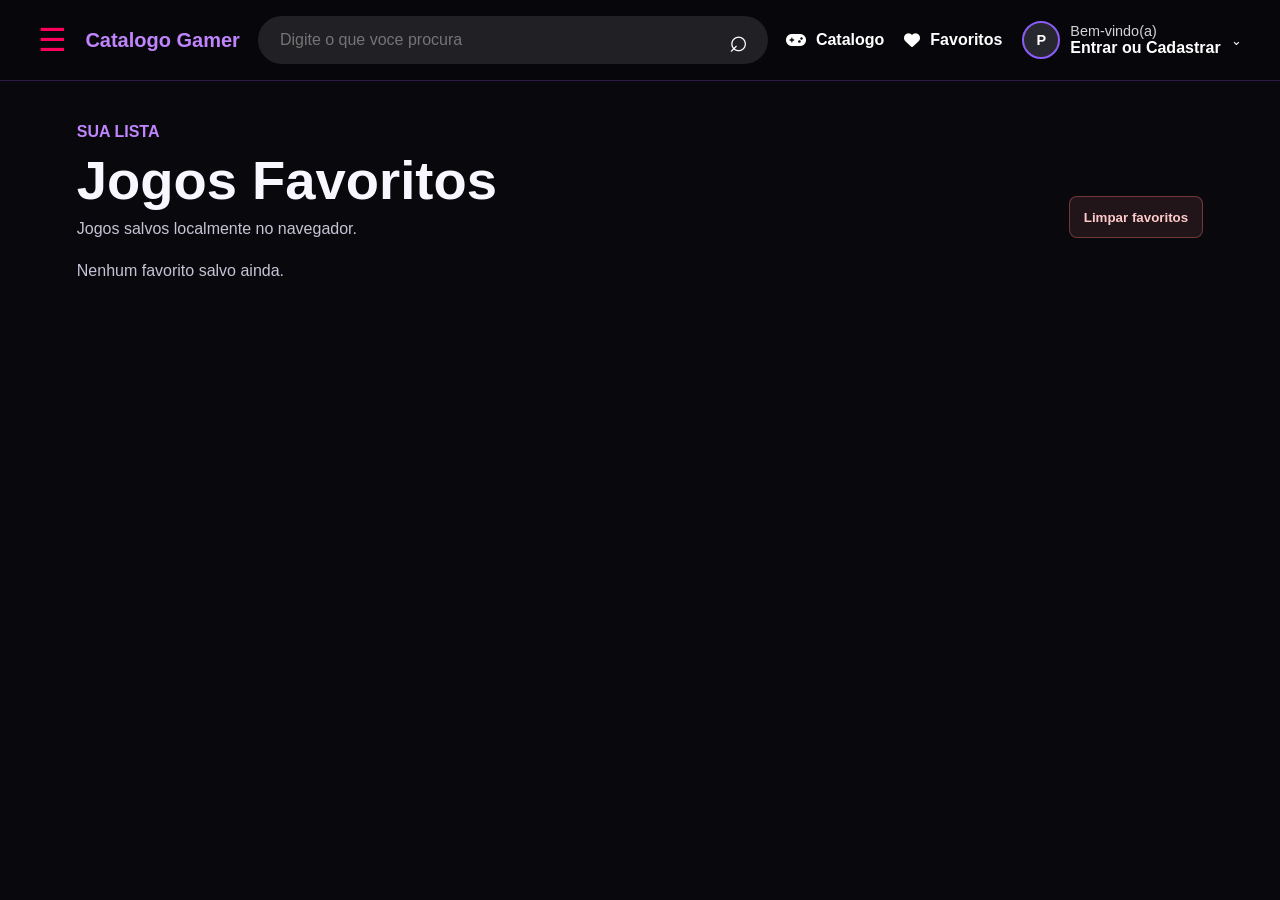
==== favoritos.html @ f5b9bb38 "Catalago Gamer" ====
<!DOCTYPE html>
<html lang="pt-BR">

<head>
  <meta charset="UTF-8">
  <meta name="viewport" content="width=device-width, initial-scale=1.0">
  <title>Favoritos | Catalogo Gamer</title>
  <link rel="stylesheet" href="css/favoritos.css">
  <link rel="stylesheet" href="https://cdnjs.cloudflare.com/ajax/libs/font-awesome/6.5.2/css/all.min.css">
</head>

<body>
  <header class="topo">
    <button class="menu-btn" id="menuBtn" aria-label="Abrir menu">☰</button>
    <a class="logo" href="index.html">Catalogo Gamer</a>
    <form class="topo-busca" action="catalogo.html">
      <input type="search" name="q" placeholder="Digite o que voce procura">
      <button type="submit" aria-label="Pesquisar">⌕</button>
    </form>
    <nav id="menu" class="nav-acoes">
      <a class="nav-icone" href="catalogo.html">
        <i class="fa-solid fa-gamepad"></i>
        <strong>Catalogo</strong>
      </a>

      <a class="nav-icone" href="favoritos.html">
        <i class="fa-solid fa-heart"></i>
        <strong>Favoritos</strong>
      </a>
      <div class="conta-menu">
        <button class="conta-btn" type="button">
          <span class="perfil-link"><span id="perfilAvatar">P</span></span>
          <span class="conta-texto"><small>Bem-vindo(a)</small><strong id="contaNome">Minha Conta</strong></span>
          <span class="seta">⌄</span>
        </button>
        <div class="conta-dropdown">
          <div class="conta-resumo">
            <span class="perfil-link grande"><span id="dropdownAvatar">P</span></span>
            <p>Ola, <strong id="dropdownNome">visitante</strong></p>
          </div>
          <a href="perfil.html"><i class="fa-solid fa-user"></i> Minha Conta</a>

          <a href="favoritos.html"><i class="fa-solid fa-heart"></i> Meus Favoritos</a>

          <a href="sobre.html"><i class="fa-solid fa-circle-info"></i> Sobre</a>

          <a href="login.html" id="sair"><i class="fa-solid fa-right-from-bracket"></i> Sair</a>
        </div>
      </div>
    </nav>
  </header>

  <main class="container">
    <section class="cabecalho">
      <div>
        <p class="tag">Sua lista</p>
        <h1>Jogos Favoritos</h1>
        <p>Jogos salvos localmente no navegador.</p>
      </div>
      <button id="limparFavoritos" class="limpar">Limpar favoritos</button>
    </section>

    <section id="mensagem" class="mensagem"></section>
    <section id="listaFavoritos" class="grid"></section>
  </main>

  <script src="js/favoritos.js"></script>
</body>

</html>
---- css/favoritos.css ----
* {
  box-sizing: border-box;
  margin: 0;
  padding: 0;
}

body {
  min-height: 100vh;
  font-family: Arial, Helvetica, sans-serif;
  color: #f8f7ff;
  background: #09090d;
}

a {
  color: inherit;
  text-decoration: none;
}

.topo {
  position: sticky;
  top: 0;
  z-index: 10;
  display: flex;
  align-items: center;
  justify-content: space-between;
  padding: 18px 6%;
  border-bottom: 1px solid rgba(168, 85, 247, 0.25);
  background: rgba(8, 8, 11, 0.96);
}

.logo {
  color: #c084fc;
  font-size: 1.25rem;
  font-weight: 900;
}

nav {
  display: flex;
  gap: 18px;
  align-items: center;
}

nav a {
  color: #d8d3e8;
  font-weight: 700;
}

nav a:hover {
  color: #a855f7;
}

.perfil-link {
  display: inline-grid;
  width: 38px;
  height: 38px;
  place-items: center;
  overflow: hidden;
  border: 2px solid #8b5cf6;
  border-radius: 50%;
  background: #27272f;
}

.perfil-link span {
  display: grid;
  width: 100%;
  height: 100%;
  place-items: center;
  background-position: center;
  background-size: cover;
  color: #fff;
  font-size: 0.9rem;
  font-weight: 900;
}

.menu-btn {
  display: none;
  border: 0;
  background: none;
  color: #fff;
  font-size: 1.8rem;
}

.container {
  width: min(1180px, 88%);
  margin: 0 auto;
  padding: 42px 0;
}

.cabecalho {
  display: flex;
  gap: 18px;
  align-items: flex-end;
  justify-content: space-between;
  margin-bottom: 24px;
}

.tag {
  margin-bottom: 8px;
  color: #c084fc;
  font-weight: 900;
  text-transform: uppercase;
}

h1 {
  margin-bottom: 8px;
  font-size: clamp(2rem, 5vw, 3.4rem);
}

.cabecalho p:not(.tag),
.mensagem {
  color: #c7c3d6;
}

.limpar {
  min-height: 42px;
  padding: 0 14px;
  border: 1px solid rgba(248, 113, 113, 0.38);
  border-radius: 8px;
  background: #211519;
  color: #fecaca;
  font-weight: 900;
  cursor: pointer;
}

.grid {
  display: grid;
  grid-template-columns: repeat(auto-fill, minmax(240px, 1fr));
  gap: 20px;
}

.card {
  overflow: hidden;
  border: 1px solid #27272a;
  border-radius: 8px;
  background: #17171d;
  transition: 0.2s;
}

.card:hover {
  border-color: #a855f7;
  box-shadow: 0 18px 34px rgba(0, 0, 0, 0.3);
  transform: translateY(-5px);
}

.card img {
  width: 100%;
  aspect-ratio: 16 / 9;
  object-fit: cover;
}

.card-body {
  padding: 16px;
}

.card h2 {
  min-height: 48px;
  margin-bottom: 12px;
  font-size: 1.1rem;
}

.meta {
  display: flex;
  flex-wrap: wrap;
  gap: 8px;
  margin-bottom: 14px;
}

.pill {
  padding: 6px 8px;
  border-radius: 8px;
  background: #27272f;
  color: #ddd6fe;
  font-size: 0.84rem;
  font-weight: 700;
}

.acoes {
  display: grid;
  grid-template-columns: 1fr auto;
  gap: 10px;
}

.detalhar,
.remover {
  display: inline-flex;
  align-items: center;
  justify-content: center;
  min-height: 40px;
  border: 0;
  border-radius: 8px;
  cursor: pointer;
  font-weight: 800;
}

.detalhar {
  background: #8b5cf6;
  color: #fff;
}

.remover {
  width: 44px;
  background: #2b1519;
  color: #fecaca;
}

@media (max-width: 780px) {
  .menu-btn {
    display: block;
  }

  nav {
    position: absolute;
    top: 64px;
    right: 6%;
    display: none;
    flex-direction: column;
    width: 210px;
    padding: 18px;
    border: 1px solid #3f3f46;
    border-radius: 8px;
    background: #15151b;
  }

  nav.aberto {
    display: flex;
  }

  .cabecalho {
    align-items: flex-start;
    flex-direction: column;
  }
}

.topo {
  gap: 18px;
  padding: 16px 3%;
}

.menu-btn {
  display: block;
  color: #ff005c;
  font-size: 2rem;
  cursor: pointer;
}

.logo {
  white-space: nowrap;
}

.topo-busca {
  display: flex;
  flex: 1;
  min-width: 220px;
  max-width: 620px;
  overflow: hidden;
  border-radius: 999px;
  background: #202025;
}

.topo-busca input {
  flex: 1;
  min-width: 0;
  padding: 15px 22px;
  border: 0;
  outline: none;
  background: transparent;
  color: #fff;
  font-size: 1rem;
}

.topo-busca button {
  width: 58px;
  border: 0;
  background: transparent;
  color: #fff;
  font-size: 2rem;
  cursor: pointer;
}

.nav-acoes {
  gap: 20px;
}

.nav-icone {
  display: flex;
  align-items: center;
  gap: 10px;
  color: #fff;
  font-weight: 700;
  transition: all 0.3s ease;
}

.nav-icone span {
  color: #ff005c;
  font-size: 2rem;
  line-height: 1;
}

.conta-menu {
  position: relative;
}

.conta-btn {
  display: flex;
  gap: 10px;
  align-items: center;
  border: 0;
  background: transparent;
  color: #fff;
  cursor: pointer;
}

.conta-texto {
  display: grid;
  text-align: left;
}

.conta-texto small {
  color: #d4d4d8;
  font-size: 0.9rem;
}

.conta-texto strong {
  color: #fff;
  font-size: 1rem;
}

.seta {
  color: #fff;
}

.conta-dropdown {
  position: absolute;
  top: calc(100% + 14px);
  right: 0;
  z-index: 30;
  display: none;
  width: 270px;
  overflow: hidden;
  border-radius: 8px;
  background: #fff;
  color: #18181b;
  box-shadow: 0 16px 38px rgba(0, 0, 0, 0.35);
}

.conta-dropdown::before {
  content: "";
  position: absolute;
  top: -9px;
  right: 36px;
  width: 18px;
  height: 18px;
  background: #fff;
  transform: rotate(45deg);
}

.conta-menu:hover .conta-dropdown,
.conta-menu:focus-within .conta-dropdown {
  display: block;
}

.conta-resumo {
  display: flex;
  gap: 12px;
  align-items: center;
  padding: 16px 20px;
  border-bottom: 1px solid #e5e7eb;
}

.conta-dropdown a {
  display: flex;
  gap: 14px;
  align-items: center;
  padding: 14px 22px;
  color: #18181b;
  font-weight: 800;
}

.conta-dropdown a:hover {
  background: #f4f4f5;
  color: #7e22ce;
}

.conta-dropdown a span {
  width: 24px;
  color: #111;
  font-size: 1.3rem;
  text-align: center;
}

.perfil-link.grande {
  width: 52px;
  height: 52px;
  border-color: #e5e7eb;
}

@media (max-width: 980px) {
  .topo {
    flex-wrap: wrap;
  }

  .topo-busca {
    order: 3;
    max-width: none;
    flex-basis: 100%;
  }

  .nav-acoes {
    position: absolute;
    top: 70px;
    right: 3%;
    display: none;
    flex-direction: column;
    align-items: stretch;
    width: 280px;
    padding: 18px;
    border: 1px solid #3f3f46;
    border-radius: 8px;
    background: #15151b;
  }

  .nav-acoes.aberto {
    display: flex;
  }

  .conta-dropdown {
    position: static;
    width: 100%;
    margin-top: 12px;
  }
}
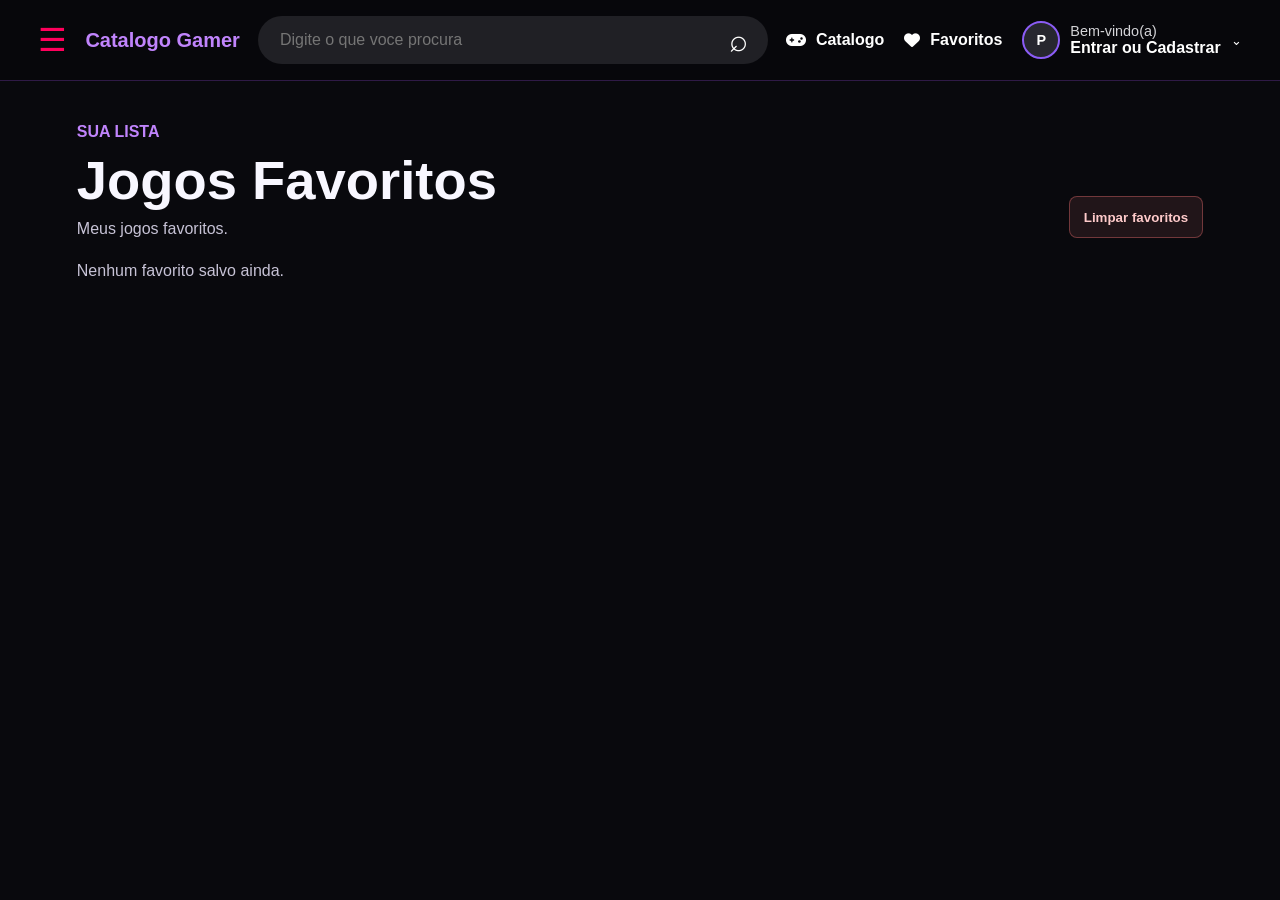
==== commit 358ec3d9: "Atualização da página" ====
--- a/favoritos.html
+++ b/favoritos.html
@@ -55,7 +55,7 @@
       <div>
         <p class="tag">Sua lista</p>
         <h1>Jogos Favoritos</h1>
-        <p>Jogos salvos localmente no navegador.</p>
+        <p>Meus jogos favoritos.</p>
       </div>
       <button id="limparFavoritos" class="limpar">Limpar favoritos</button>
     </section>
